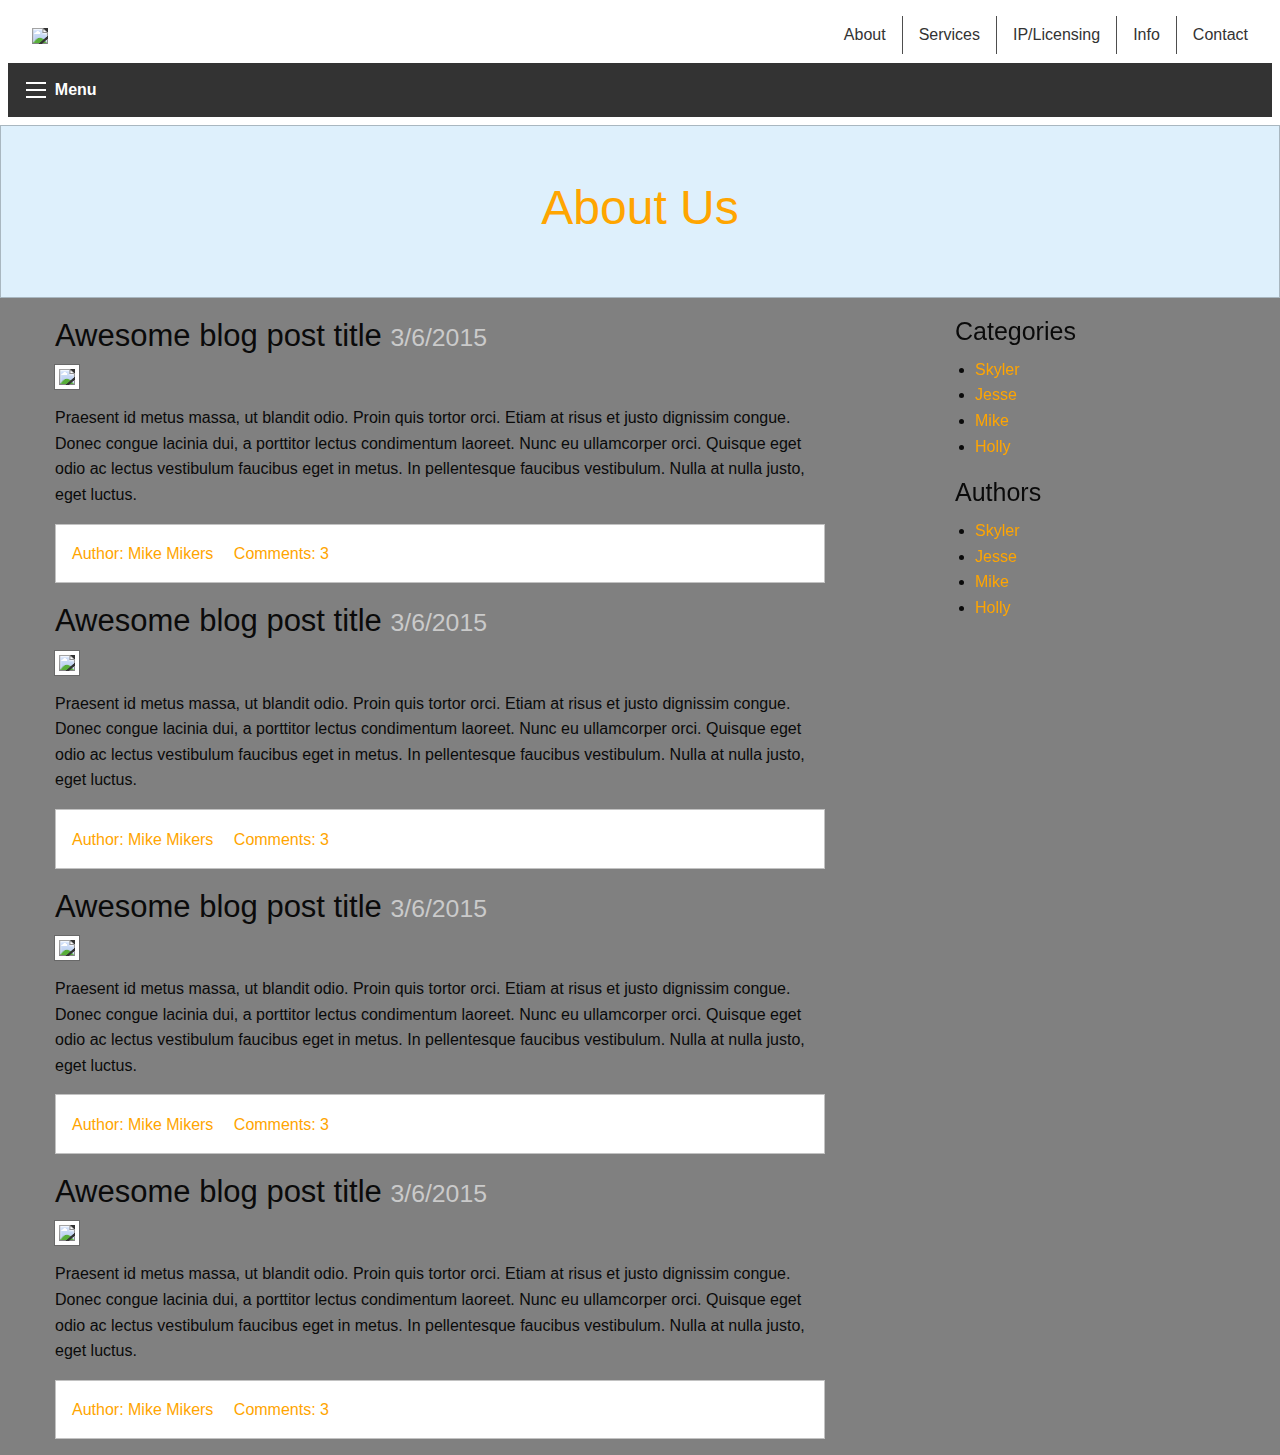
==== about.html @ 9d4eaee9 "Started about" ====
<!doctype html>
<html class="no-js" lang="en">
  <head>
    <meta charset="utf-8" />
    <meta name="viewport" content="width=device-width, initial-scale=1.0" />
    <title>About ULKASEMI</title>
    <link rel="stylesheet" href="css/foundation.min.css">
    <link rel="stylesheet" href="css/style.css">
  
    
    <!-- Start Top Bar -->
    <nav class="top-bar" data-topbar>

      <div class="top-bar" id="main-menu">

        <div class="top-bar-left">
          <ul class="menu">
            <li class="name">
              <a href="./index.html"><img src="http://www.ulkasemi.com/images/logo.jpg"/></a>
            </li>
          </ul>
        </div>

        <div class="top-bar-right">
          <ul class="dropdown menu" data-dropdown-menu>
            <li><a href="./about.html">About</a></li>
            <li><a href="#">Services</a></li>
            <li><a href="#">IP/Licensing</a></li>
            <li><a href="#">Info</a></li>
            <li><a href="#">Contact</a></li>

          </ul>
        </div>

      </div>

      <div class="title-bar" data-responsive-toggle="main-menu" data-hide-for="medium">
        <button class="menu-icon" type="button" data-toggle></button>
        <div class="title-bar-title">Menu</div>
      </div>

    </nav>
    <!-- End Top Bar -->

  </head>
  <body>

    <div class="callout large primary">
      <div class="row column text-center">
        <h1>About Us</h1>
      </div>
    </div>
    
    <div class="row" id="content">
      <div class="medium-8 columns">
        <div class="blog-post">
          <h3>Awesome blog post title <small>3/6/2015</small></h3>
          <img class="thumbnail" src="http://placehold.it/850x350">
          <p>Praesent id metus massa, ut blandit odio. Proin quis tortor orci. Etiam at risus et justo dignissim congue. Donec congue lacinia dui, a porttitor lectus condimentum laoreet. Nunc eu ullamcorper orci. Quisque eget odio ac lectus vestibulum faucibus eget in metus. In pellentesque faucibus vestibulum. Nulla at nulla justo, eget luctus.</p>
          <div class="callout">
            <ul class="menu simple">
              <li><a href="#">Author: Mike Mikers</a></li>
              <li><a href="#">Comments: 3</a></li>
            </ul>
          </div>
        </div>

        <div class="blog-post">
          <h3>Awesome blog post title <small>3/6/2015</small></h3>
          <img class="thumbnail" src="http://placehold.it/850x350">
          <p>Praesent id metus massa, ut blandit odio. Proin quis tortor orci. Etiam at risus et justo dignissim congue. Donec congue lacinia dui, a porttitor lectus condimentum laoreet. Nunc eu ullamcorper orci. Quisque eget odio ac lectus vestibulum faucibus eget in metus. In pellentesque faucibus vestibulum. Nulla at nulla justo, eget luctus.</p>
          <div class="callout">
            <ul class="menu simple">
              <li><a href="#">Author: Mike Mikers</a></li>
              <li><a href="#">Comments: 3</a></li>
            </ul>
          </div>
        </div>

        <div class="blog-post">
          <h3>Awesome blog post title <small>3/6/2015</small></h3>
          <img class="thumbnail" src="http://placehold.it/850x350">
          <p>Praesent id metus massa, ut blandit odio. Proin quis tortor orci. Etiam at risus et justo dignissim congue. Donec congue lacinia dui, a porttitor lectus condimentum laoreet. Nunc eu ullamcorper orci. Quisque eget odio ac lectus vestibulum faucibus eget in metus. In pellentesque faucibus vestibulum. Nulla at nulla justo, eget luctus.</p>
          <div class="callout">
            <ul class="menu simple">
              <li><a href="#">Author: Mike Mikers</a></li>
              <li><a href="#">Comments: 3</a></li>
            </ul>
          </div>
        </div>

        <div class="blog-post">
          <h3>Awesome blog post title <small>3/6/2015</small></h3>
          <img class="thumbnail" src="http://placehold.it/850x350">
          <p>Praesent id metus massa, ut blandit odio. Proin quis tortor orci. Etiam at risus et justo dignissim congue. Donec congue lacinia dui, a porttitor lectus condimentum laoreet. Nunc eu ullamcorper orci. Quisque eget odio ac lectus vestibulum faucibus eget in metus. In pellentesque faucibus vestibulum. Nulla at nulla justo, eget luctus.</p>
          <div class="callout">
            <ul class="menu simple">
              <li><a href="#">Author: Mike Mikers</a></li>
              <li><a href="#">Comments: 3</a></li>
            </ul>
          </div>
        </div>
      </div>
      <div class="medium-3 columns" data-sticky-container>
        <div class="sticky" data-sticky data-anchor="content">
          <h4>Categories</h4>
          <ul>
            <li><a href="#">Skyler</a></li>
            <li><a href="#">Jesse</a></li>
            <li><a href="#">Mike</a></li>
            <li><a href="#">Holly</a></li>
          </ul>

          <h4>Authors</h4>
          <ul>
            <li><a href="#">Skyler</a></li>
            <li><a href="#">Jesse</a></li>
            <li><a href="#">Mike</a></li>
            <li><a href="#">Holly</a></li>
          </ul>
        </div>
      </div>
    </div>
    
    
    
    <script src="https://code.jquery.com/jquery-2.1.4.min.js"></script>
    <script src="http://dhbhdrzi4tiry.cloudfront.net/cdn/sites/foundation.js"></script>
    <script>
      $(document).foundation();
    </script>
  </body>
</html>
---- css/style.css ----
.title-bar {
  background: #333;
  padding: 0.9rem; }

.top-bar {
  background: #fff	; }
  .top-bar ul {
    background: #fff; }
    .top-bar ul li {
      background: #fff; }
      .top-bar ul li a {
        color: #333; }

.menu-text {
  color: #333; }
  @media only screen and (max-width: 40em) {
    .menu-text {
      display: none !important; } }

@media only screen and (min-width: 40em) {
  .top-bar .menu:last-child {
    border-left: 1px solid #4e4e4e; }

  .top-bar .menu:first-child {
    border-left: none; }

  .top-bar .menu li:not(:last-child) {
    border-right: 1px solid #4e4e4e; } }
.dropdown.menu .submenu {
  border: none; }

.dropdown.menu .is-dropdown-submenu-parent.is-right-arrow > a::after {
  border-color: #fff transparent transparent; }

.is-drilldown-submenu-parent > a::after {
  border-color: transparent transparent transparent #fff; }

.js-drilldown-back::before {
  border-color: transparent #fff transparent transparent; }

/* End of top bar css*/


.name img{
	max-height:25px;
}

img{
	background: #333;
}

h1{
	color: orange;
}

.orbit{
	background-color: gray;
}

body{
	background-color: gray;
}

ul li a {
	color:orange;
}
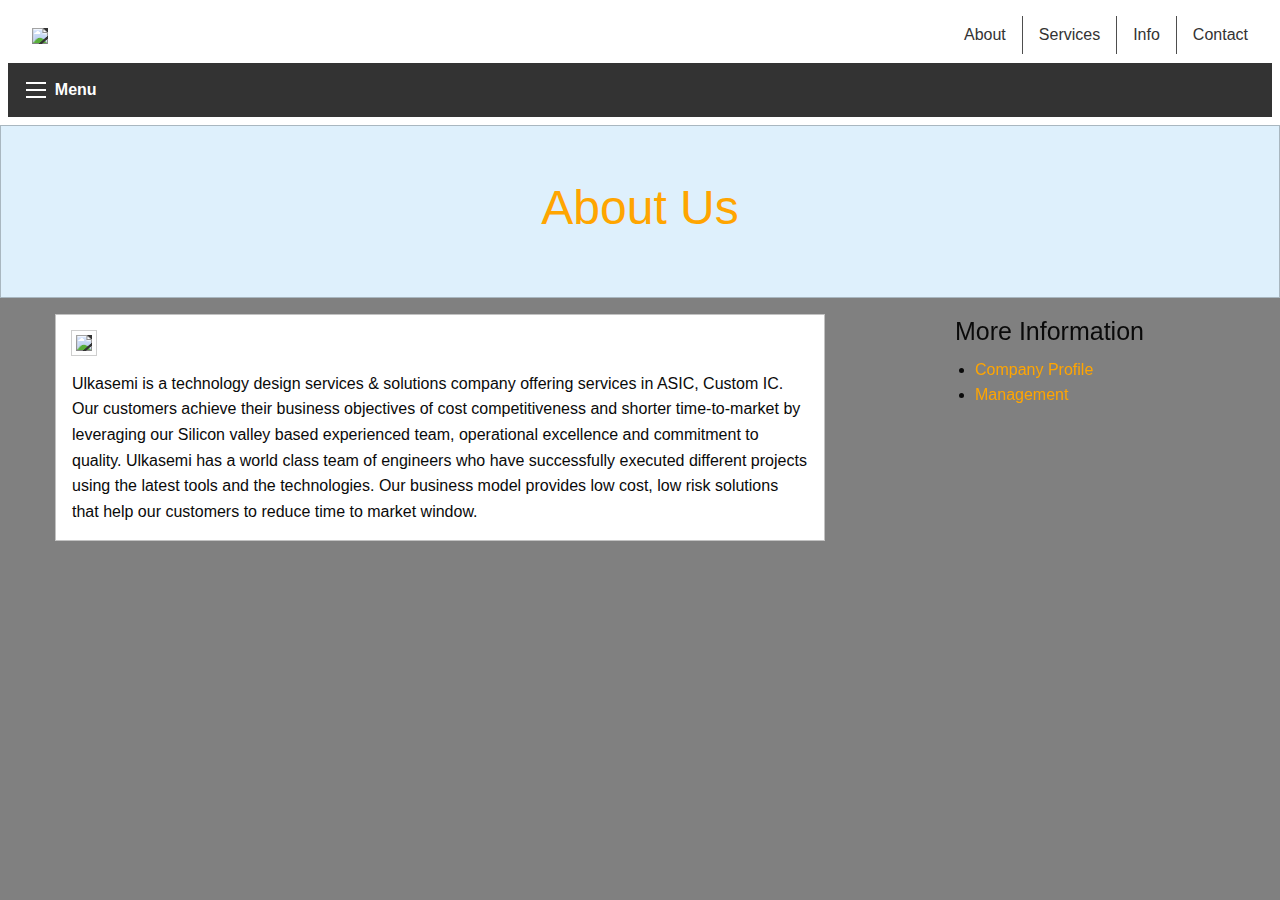
==== commit 8c2c405a: "Finished home page" ====
--- a/about.html
+++ b/about.html
@@ -25,7 +25,6 @@
           <ul class="dropdown menu" data-dropdown-menu>
             <li><a href="./about.html">About</a></li>
             <li><a href="#">Services</a></li>
-            <li><a href="#">IP/Licensing</a></li>
             <li><a href="#">Info</a></li>
             <li><a href="#">Contact</a></li>
 
@@ -53,70 +52,17 @@
     
     <div class="row" id="content">
       <div class="medium-8 columns">
-        <div class="blog-post">
-          <h3>Awesome blog post title <small>3/6/2015</small></h3>
+        <div class="blog-post callout">
           <img class="thumbnail" src="http://placehold.it/850x350">
-          <p>Praesent id metus massa, ut blandit odio. Proin quis tortor orci. Etiam at risus et justo dignissim congue. Donec congue lacinia dui, a porttitor lectus condimentum laoreet. Nunc eu ullamcorper orci. Quisque eget odio ac lectus vestibulum faucibus eget in metus. In pellentesque faucibus vestibulum. Nulla at nulla justo, eget luctus.</p>
-          <div class="callout">
-            <ul class="menu simple">
-              <li><a href="#">Author: Mike Mikers</a></li>
-              <li><a href="#">Comments: 3</a></li>
-            </ul>
-          </div>
-        </div>
-
-        <div class="blog-post">
-          <h3>Awesome blog post title <small>3/6/2015</small></h3>
-          <img class="thumbnail" src="http://placehold.it/850x350">
-          <p>Praesent id metus massa, ut blandit odio. Proin quis tortor orci. Etiam at risus et justo dignissim congue. Donec congue lacinia dui, a porttitor lectus condimentum laoreet. Nunc eu ullamcorper orci. Quisque eget odio ac lectus vestibulum faucibus eget in metus. In pellentesque faucibus vestibulum. Nulla at nulla justo, eget luctus.</p>
-          <div class="callout">
-            <ul class="menu simple">
-              <li><a href="#">Author: Mike Mikers</a></li>
-              <li><a href="#">Comments: 3</a></li>
-            </ul>
-          </div>
-        </div>
-
-        <div class="blog-post">
-          <h3>Awesome blog post title <small>3/6/2015</small></h3>
-          <img class="thumbnail" src="http://placehold.it/850x350">
-          <p>Praesent id metus massa, ut blandit odio. Proin quis tortor orci. Etiam at risus et justo dignissim congue. Donec congue lacinia dui, a porttitor lectus condimentum laoreet. Nunc eu ullamcorper orci. Quisque eget odio ac lectus vestibulum faucibus eget in metus. In pellentesque faucibus vestibulum. Nulla at nulla justo, eget luctus.</p>
-          <div class="callout">
-            <ul class="menu simple">
-              <li><a href="#">Author: Mike Mikers</a></li>
-              <li><a href="#">Comments: 3</a></li>
-            </ul>
-          </div>
-        </div>
-
-        <div class="blog-post">
-          <h3>Awesome blog post title <small>3/6/2015</small></h3>
-          <img class="thumbnail" src="http://placehold.it/850x350">
-          <p>Praesent id metus massa, ut blandit odio. Proin quis tortor orci. Etiam at risus et justo dignissim congue. Donec congue lacinia dui, a porttitor lectus condimentum laoreet. Nunc eu ullamcorper orci. Quisque eget odio ac lectus vestibulum faucibus eget in metus. In pellentesque faucibus vestibulum. Nulla at nulla justo, eget luctus.</p>
-          <div class="callout">
-            <ul class="menu simple">
-              <li><a href="#">Author: Mike Mikers</a></li>
-              <li><a href="#">Comments: 3</a></li>
-            </ul>
-          </div>
+          <p>Ulkasemi is a technology design services & solutions company offering services in ASIC, Custom IC. Our customers achieve their business objectives of cost competitiveness and shorter time-to-market by leveraging our Silicon valley based experienced team, operational excellence and commitment to quality. Ulkasemi has a world class team of engineers who have successfully executed different projects using the latest tools and the technologies. Our business model provides low cost, low risk solutions that help our customers to reduce time to market window.</p>
         </div>
       </div>
       <div class="medium-3 columns" data-sticky-container>
         <div class="sticky" data-sticky data-anchor="content">
-          <h4>Categories</h4>
+          <h4>More Information</h4>
           <ul>
-            <li><a href="#">Skyler</a></li>
-            <li><a href="#">Jesse</a></li>
-            <li><a href="#">Mike</a></li>
-            <li><a href="#">Holly</a></li>
-          </ul>
-
-          <h4>Authors</h4>
-          <ul>
-            <li><a href="#">Skyler</a></li>
-            <li><a href="#">Jesse</a></li>
-            <li><a href="#">Mike</a></li>
-            <li><a href="#">Holly</a></li>
+            <li><a href="#">Company Profile</a></li>
+            <li><a href="#">Management</a></li>
           </ul>
         </div>
       </div>
